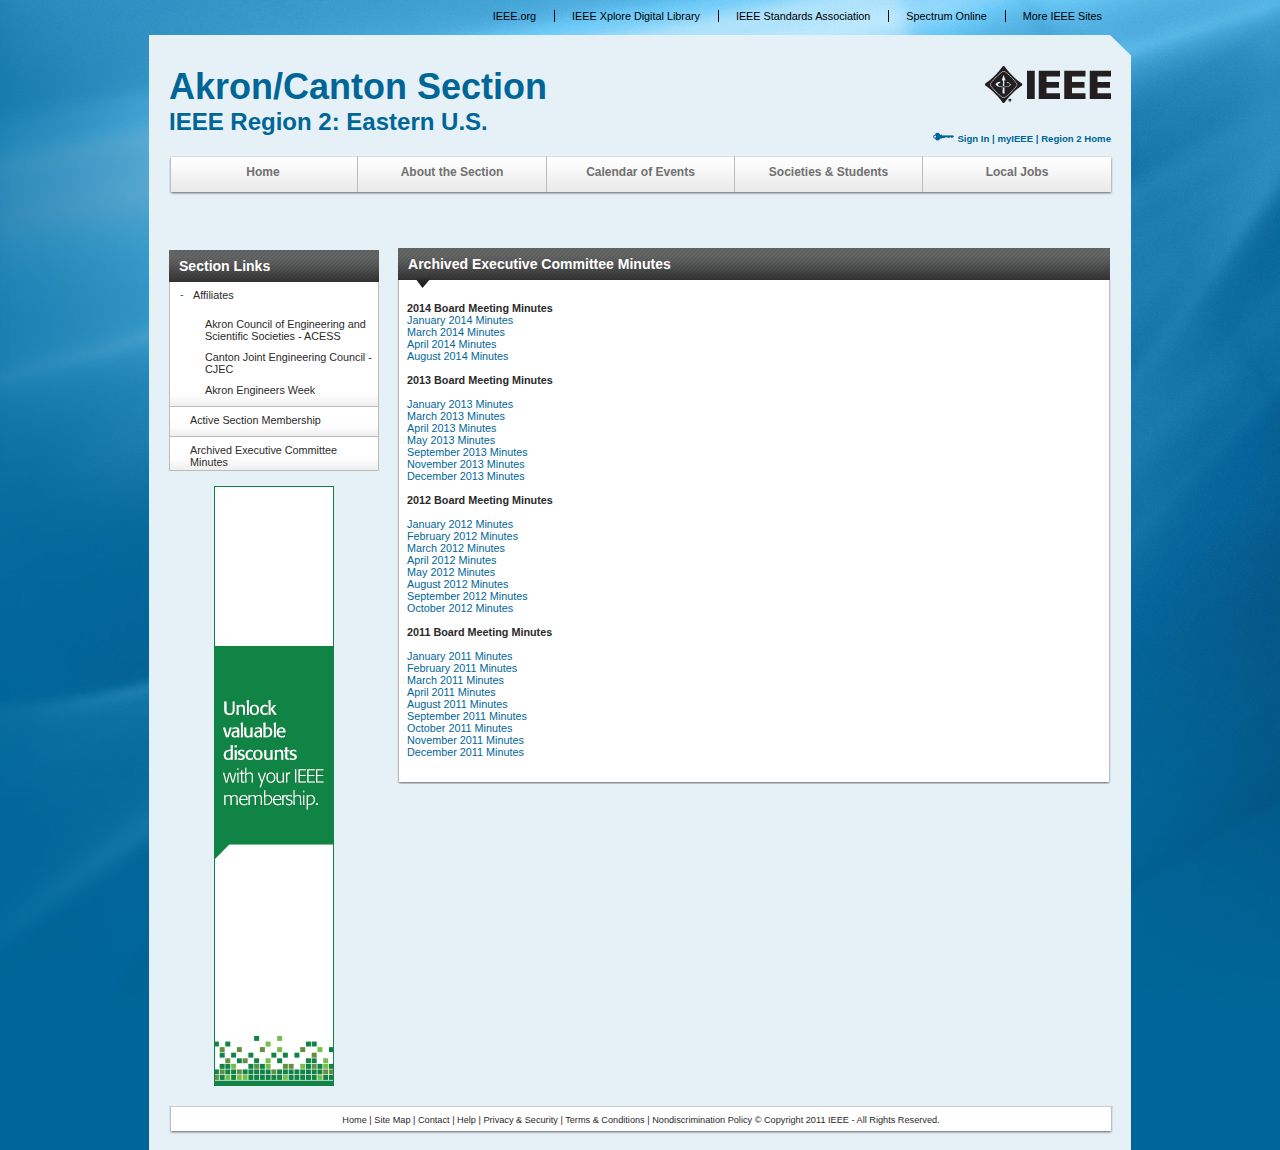
==== board_notes.html @ 06b7bce0 "First Commit" ====
<!DOCTYPE html PUBLIC "-//W3C//DTD XHTML 1.0 Transitional//EN" "http://www.w3.org/TR/xhtml1/DTD/xhtml1-transitional.dtd">

<html xmlns="http://www.w3.org/1999/xhtml">
<head>
	<title></title>
	<meta http-equiv="Content-Type" content="text/html;charset=utf-8" />
	
	<link rel="stylesheet" href="css/styles.css" type="text/css" />
	<link rel="stylesheet" href="css/cak.css" type="text/css" />
	<!--[if IE 7]>
	<link type="text/css" rel="stylesheet" href="css/ie7.css" media="screen,tv" />
	<![endif]-->
	<!--[if lte IE 6]>
	<link type="text/css" rel="stylesheet" href="css/ie6.css" media="screen,tv" />
	<![endif]-->

	<!-- global javascript functions -->
	<script language="JavaScript" type="text/javascript" src="scripts/global.js"></script>
</head>

<body>

<!-- Global IEEE Header -->
<div id="global-hd-container">
	<div id="global-hd">
		<ul>
		<li><a href="http://www.ieee.org">IEEE.org</a></li>
		<li><a href="http://ieeexplore.ieee.org/">IEEE Xplore Digital Library</a></li>
		<li><a href="http://standards.ieee.org/">IEEE Standards Association</a></li>
		<li><a href="http://spectrum.ieee.org/">Spectrum Online</a></li>
		<li class="last"><a href="http://www.ieee.org/sitemap.html?WT.mc_id=mn_smap">More IEEE Sites</a></li>
		</ul>
	</div>
</div>

<div id="wedge"></div>

<!-- Page Container -->
<div id="container">
	
	<!-- Site Logo -->
	<div id="logos">
		<!-- Society Logo -->
		<div id="main">
			<h1>Akron/Canton Section</h1>
			<h2>IEEE Region 2: Eastern U.S.</h2>
		</div>
		<!-- IEEE Logo & sign-in -->
		<div id="ieee"><a href="http://www.ieee.org/" target="_blank"><img src="images/logo_ieeeBLK.png" width="126" height="37" alt="IEEE" title="IEEE" /></a></div>
		<div class="clear"></div>
		<!-- Sign in link -->
		<div id="sign-in">
			<img src="images/icon_key.gif" width="23" height="11" alt="Sign In" title="Sign In" />
			<a href="http://www.ieee.org/membership_services/membership/my_ieee.html?WT.mc_id=u_msignin">Sign In</a> | 
			<a href="http://www.ieee.org/membership_services/membership/my_ieee.html">myIEEE</a> | 
			<a href="http://ewh.ieee.org/reg/2/">Region 2 Home</a> 
			<!--| <a href="#">Affiliate Site</a>-->
		</div>
	</div>
	
	<!-- Site Navigation -->
	<div id="navbar">
		<div id="navigation">
			<ul>
			<li>
			<a href="index.html" class="item1">Home</a></li><li>
			<a href="officers.html" class="item2">About the Section</a></li><li>
			<a href="calendar.html" class="item3">Calendar of Events</a></li><li>
			<a href="students.html" class="item4">Societies &amp; Students</a></li><li class="last">
			<a href="jobs.html" class="item5">Local Jobs</a></li>
			</ul>
		</div>
	</div>
	
	<div class="clear"></div>

	<!-- Search Bar -->
	<div id="search">
	<!--
		<form action="#">
		<div id="search-content">Search Section</div>
		<div class="left"><input type="text" name="search" size="25" id="searchbox" /></div>
		<div class="left"><input type="image" src="images/btn_search.png" id="searchbutton" name="searchbutton" alt="Search" title="Search" /></div>
		</form>
	-->	
		<!-- Social Media Icons -->		
		<!--
		<div id="socialmedia">
			Follow:
			<a href="#"><img src="images/icon_facebook.gif" width="23" height="23" alt="Facebook" title="Facebook" class="socialicon" /></a><a 
			href="#"><img src="images/icon_twitter.gif" width="23" height="23" alt="Twitter" title="Twitter" class="socialicon" /></a><a 
			href="#"><img src="images/icon_youtube.gif" width="23" height="23" alt="YouTube" title="YouTube" class="socialicon" /></a><a
			href="#"><img src="images/icon_linkedin.gif" width="23" height="23" alt="LinkedIn" title="LinkedIn" class="socialicon" /></a> | Share: <a 
			href="#"><img src="images/icon_share.gif" width="23" height="23" alt="ShareThis" title="ShareThis" class="socialicon" /></a>
		</div>
		-->
	</div>

	<!-- Sub Page Container -->
	<div id="sub-container">	
	
			<!-- Left Navigation Menu -->
			<div id="leftnav">
				<!-- Section title -->
				<div class="leftnav-header">Section Links</div>
					<!-- navigation option 1 -->
					<ul>
          <!--
					<li><a id="nav1" href="Javascript:display('nav1','subnav1');" class="control">-</a>
						<a href="#">Student Chapters</a>
						<ul id="subnav1">
							<li><a href="http://ieeeakron.org">The University of Akron - College of Engineering</a></li>
						</ul>	
					</li>
				
					<!-- navigation option 2 -->
					<li><a id="nav2" href="Javascript:display('nav2','subnav2');" class="control">-</a>
						<a href="#">Affiliates</a>
						<ul id="subnav2">
							<li><a href="http://www.acessinc.org/">Akron Council of Engineering and Scientific Societies - ACESS</a></li>
							<li><a href="http://www.cjecnet.com/">Canton Joint Engineering Council - CJEC</a></li>
              <li><a href="http://www.akroneweek.org/">Akron Engineers Week</a></li>
						</ul>
					</li>
					
					<!-- navigation option 3 -->
					<!--
					<li><div id="nav3" class="control">-</div>
						<a href="sub2.html" class="active">Praesent vel odio adipiscing</a>
						<ul id="subnav3">
							<li><a href="sub3.html">Iaculis vulputate leo neque leo tortor</a></li>
							<li><a href="sub5.html">Cras quis tellus nunc</a></li>
							<li><a href="#">Vitae neque tellus nunc</a></li>
						</ul>
					</li>
					-->
					<!-- navigation option 4 -->
					<!--
					<li><a id="nav4" href="Javascript:display('nav4','subnav4');" class="control">+</a>
						<a href="#">Aenean leo tortor</a>
						<ul id="subnav4" class="hide">
							<li><a href="#">Vulputate leo iaculis neque</a></li>
							<li><a href="#">Nec quis tellus sit</a></li>
							<li><a href="#">Nec semper nulla tellus nunc</a></li>
							<li><a href="#">Iaculis vulputate leo neque leo tortor</a></li>
						</ul>
					</li>
					-->
					<!-- navigation option 5 -->
					<li><div id="nav5" class="control"></div>
						<a href="http://ewh.ieee.org/r2/no_virginia/IEEE_R20-Data/R20001/R20001_AC_by_Zip_1.htm">Active Section Membership</a></li>
					<li><div id="nav5" class="control"></div><a href="board_notes.html">Archived Executive Committee Minutes</a></li>
					<!-- navigation option 6 -->
					<!--
					<li><a id="nav6" href="Javascript:display('nav6','subnav6');" class="control">+</a>
						<a href="#">Donec iaculis vulputate</a>
						<ul id="subnav6" class="hide">
							<li><a href="#">Fusce quis tellus sit</a></li>
						</ul>	
					</li>
					-->
					<!-- navigation option 7 -->
					<!--
					<li><div id="nav7" class="control"></div>
						<a href="#">Aliquam dolor nunc</a></li>
					-->
					<!-- navigation option 8 -->
					<!--
					<li><div id="nav8" class="control"></div>
						<a href="#">Cras ipsum augue</a></li>
					-->
					<!-- navigation option 9 -->
					<!--
					<li><div id="nav9" class="control"></div>
						<a href="#">Integer lobortis ultricies</a></li>
					-->
					<!-- navigation option 10 -->
					<!--
					<li><a id="nav10" href="Javascript:display('nav10','subnav10');" class="control">+</a>
						<a href="#">Cras semper nulla ut id</a>
						<ul id="subnav10" class="hide">
							<li><a href="#">Vitae neque nulla</a></li>
							<li><a href="#">Nec semper nulla tellus nunc</a></li>
							<li><a href="#">Vitae neque tellus nunc</a></li>
							<li><a href="#">Iaculis vulputate leo neque leo tortor</a></li>
							<li><a href="#">Cras quis tellus nunc</a></li>
						</ul>	
					</li>
					-->
					<!-- navigation option 11 -->
					<!--
					<li><a id="nav11" href="Javascript:display('nav11','subnav11');" class="control">+</a>
						<a href="#">Nec semper nulla ut id nec semper nulla ut id nec semper nulla ut id</a>
						<ul id="subnav11" class="hide">
							<li><a href="#">Cras quis tellus nunc</a></li>
							<li><a href="#">Nec semper nulla tellus nunc</a></li>
							<li><a href="#">Vitae neque tellus nunc</a></li>
						</ul>
					</li>
					-->
					<!-- navigation option 12 -->
					<!--
					<li><a id="nav12" href="Javascript:display('nav12','subnav12');" class="control">+</a>
						<a href="#">Mauris vitae neque nulla</a>
						<ul id="subnav12" class="hide">
							<li><a href="#">Nec semper nulla tellus nunc</a></li>
							<li><a href="#">Vitae neque tellus nunc</a></li>
						</ul>
					</li>
					-->
					</ul>
		
				<div class="clear"></div>
				
				<!-- Promo area -->
				<div id="promos">
					<!-- Promo Image -->
					<a href="http://www.ieee.org/discounts"><img src="images/discounts_banner.gif" alt="Discounts" title="IEEE Discounts" class="promo" /></a>
					
					<!-- Promo Image -->
					<!--
					<img src="images/fpo_left_promo.jpg" width="210" height="140" alt="FPO" title="FPO" class="promo" />
					-->
				</div>
			
      </div>
			<!-- Page Content Area -->	
			<div id="content">
			
				<!-- Page breadcrumb -->
				<div id="breadcrumb">
					<p></p>
				</div>	

				<!-- Page header -->
				<div class="header">
					<div class="arrow"></div>					
					<h1>Archived Executive Committee Minutes</h1>
				</div>
				
				
				<div class="inside-content">
        <!-- Content -->
        <br/>
		<h6>2014 Board Meeting Minutes</h6>
		<a href="board_notes/IEEE Akron-Canton Section Exe Minutes Jan 2014.docx">January 2014 Minutes</a><br/>
		<a href="board_notes/IEEE Akron-Canton Section Exe Minutes Mar 2014 - revised.docx">March 2014 Minutes</a><br/>
		<a href="board_notes/IEEE Akron-Canton Section Exe Minutes Apr 2014">April 2014 Minutes</a><br/>
		<a href="board_notes/IEEE Akron-Canton Section Exe Minutes Aug 2014">August 2014 Minutes</a><br/>
		<br/>
        <h6>2013 Board Meeting Minutes</h6>
        <br/>
        <a href="board_notes/IEEE Minutes Jan 2013.pdf">January 2013 Minutes</a><br/>
        <a href="board_notes/IEEE Minutes Mar 2013.doc">March 2013 Minutes</a><br/>
        <a href="board_notes/IEEE Minutes Apr 2013.doc">April 2013 Minutes</a><br/>
        <a href="board_notes/IEEE Minutes May 2013.doc">May 2013 Minutes</a><br/>
        <a href="board_notes/IEEE Sept ExCom Minutes.doc">September 2013 Minutes</a><br/>
		<a href="board_notes/IEEE Akron-Canton Section Exe Minutes Nov 2013.pdf">November 2013 Minutes</a><br/>
		<a href="board_notes/IEEE Akron-Canton Section Exe Minutes Dec 2013.docx">December 2013 Minutes</a><br/>
        <br/>
        <h6>2012 Board Meeting Minutes</h6>
        <br/>
        <a href="board_notes/IEEE-AC -- January 2012 Minutes.pdf">January 2012 Minutes</a><br/>
        <a href="board_notes/IEEE-AC -- February 2012 Minutes.pdf">February 2012 Minutes</a><br/>
        <a href="board_notes/IEEE-AC -- March 2012 Minutes.pdf">March 2012 Minutes</a><br/>
        <a href="board_notes/IEEE-AC -- April 2012 Minutes.pdf">April 2012 Minutes</a><br/>
        <a href="board_notes/IEEE-AC -- May 2012 Minutes.pdf">May 2012 Minutes</a><br/>
        <a href="board_notes/IEEE-AC -- August 2012 Minutes.pdf">August 2012 Minutes</a><br/>
        <a href="board_notes/IEEE-AC -- September 2012 Minutes -- Revised.pdf">September 2012 Minutes</a><br/>
        <a href="board_notes/IEEE-AC -- October 2012 Minutes.pdf">October 2012 Minutes</a><br/>
        <br/>
        <h6>2011 Board Meeting Minutes</h6>
        <br/>
        <a href="board_notes/IEEE-AC -- January 2011 Minutes Revised.pdf">January 2011 Minutes</a><br/>
        <a href="board_notes/IEEE-AC -- February 2011 Minutes.pdf">February 2011 Minutes</a><br/>
        <a href="board_notes/IEEE-AC -- March 2011 Minutes _Revised_.pdf">March 2011 Minutes</a><br/>
        <a href="board_notes/IEEE-AC -- April 2011 Minutes.pdf">April 2011 Minutes</a><br/>
        <a href="board_notes/IEEE-AC -- August 2011 Minutes Revised.pdf">August 2011 Minutes</a><br/>
        <a href="board_notes/IEEE-AC -- September 2011 Minutes.pdf">September 2011 Minutes</a><br/>
        <a href="board_notes/IEEE-AC -- October 2011 Minutes.pdf">October 2011 Minutes</a><br/>
        <a href="board_notes/IEEE-AC -- November 2011 Minutes.pdf">November 2011 Minutes</a><br/>
        <a href="board_notes/IEEE-AC - December 2011 Minutes.pdf">December 2011 Minutes</a><br/>
        <br/>
        
				<!-- End Inside Content -->
				</div>
				
			
			<div class="bot"></div>
			<div class="clear"></div>

	</div> <!-- end content div-->
 	<div class="clear"></div>

	<!-- Footer -->
	<div id="footer"><div class="mid">	
		<p></p>
		<p><a href="index.html">Home</a>
		| <a href="map.html">Site Map</a>
		| <a href="mailto:rvoss@neo.rr.com?subject=IEEE Web Contact">Contact</a> 
		| <a href="mailto:swhalen@computer.org?subject=Web Help">Help</a>
		| <a href="http://www.ieee.org/privacy" target="_blank">Privacy &amp; Security</a> 
		| <a href="http://ieee.org/site_terms_conditions.html" target="_blank">Terms &amp; Conditions</a>
		| <a href="http://www.ieee.org/nondiscrimination" target="_blank">Nondiscrimination Policy</a> 		
		&copy; Copyright 2011 IEEE - All Rights Reserved.</p>
	</div><div class="bot"></div></div>
  
</div>
</div>

</body>
</html>
---- css/styles.css ----
@import url("reset.css"); /* Reset elements */
@import url("global.css"); /* Generic styles */
@import url("layout.css"); /* Page layout styles */
@import url("customize.css"); /* Alterable styles to change template color scheme */

HTML {
	min-height: 100%;
	height: auto;
}
BODY {
	line-height: 1;
	font: normal 12px Verdana, sans-serif;
	color: #2a2a2a;
}
a:link, a:visited {
	color: #006699;
	text-decoration: none;
}
a:hover, a:active {
	color: #006699;
	text-decoration: underline;
}
---- css/cak.css ----
.noborder{
	border:0px none black !important;
}

td{
	width: 50%;
}

.rightCol{
	float: right;
	width: 50%;
	
}

.leftCol{
	float: left;
	width: 50%;
	
}

.hrule{
	height: 2px;
	background: #2a2a2a url(../images/bg_header.png) repeat-x;
	margin-top:10px;
	margin-bottom:10px;
}

.blue-back{
	background-color:#6D86C0;
	border:1px solid #6D86C0;
	color:white;
	padding: 1px;
	margin-top:1px;
}

.blue-text{
	border:1px solid #182C57;
	color:#182C57;
	background-color:white;
	padding: 1px;
	margin-top:1px;
}

.green{
	background-color:#228822;
	color:white;
	padding: 3px;
	margin-top:5px;
}
.legendtable{
	width:300px;
}
.legend{
	width:195px;
	height:20px;
	float:left;
	margin-right:10px;
}
---- css/ie7.css ----
#slideshow ul#slide-nav li {
	height: 58px;
}

.slideshow2 {
	padding-top: 10px;
}

.slideshow2 .mid {
	background: url(../images/slideshow2/bg_mid.png) repeat-y;
	min-height: 50px;
}

#hp-container .box-1 .content {
	min-height: 50px;
}

#hp-container .box-2 .content {
	min-height: 50px;
}

#hp-container .box-3 .content {
	min-height: 50px;
}

#hp-container .box-3 .tabs .tab-content.fix {
	margin-left: 10px;

}

#footer {
	padding: 3px 0;
}

#content .inside-content {
	min-height: 200px;
}

#content .sp-content1 .content {
	min-height: 50px;
}

#content .sp-content2 .content {
	min-height: 50px;
}

.jspVerticalBar .jspArrowDown
{
	position: relative;
	bottom: -18px;
}

#footer .mid {
	min-height: 10px;
}
---- css/ie6.css ----
#global-hd-container {
	background-image: none;
}

#global-hd ul li {
	padding: 0px 14px 0px 18px;
}

#container #logos {	
	margin-top: 5px;
}

#logos #ieee {
	background-image: url(../images/logo_ieeeBLK.gif);
}

#navbar #navigation ul li a.active {
	background-image: none;
}

#leftnav .leftnav-header {
	background-image: none;
	height: 20px;
}

#leftnav ul li a {
	height: 20px;
}

#leftnav .control {
	margin-left: 5px; 
	padding-top: 6px;
}

div .header .overline {
	background-image: none;
}

#navbar #navigation ul li a:hover {
	background-image: none;
}

#content th {
	background-image: none;
}

.slideshow2 {
	padding-top: 10px;
}

.slideshow2 .mid {
	background: url(../images/slideshow2/bg_mid.png) repeat-y;
	min-height: 50px;
}

#hp-container .box-1 .content {
	min-height: 50px;
}

#hp-container .box-2 .content {
	min-height: 50px;
}

#footer {
	padding: 3px 0;
}
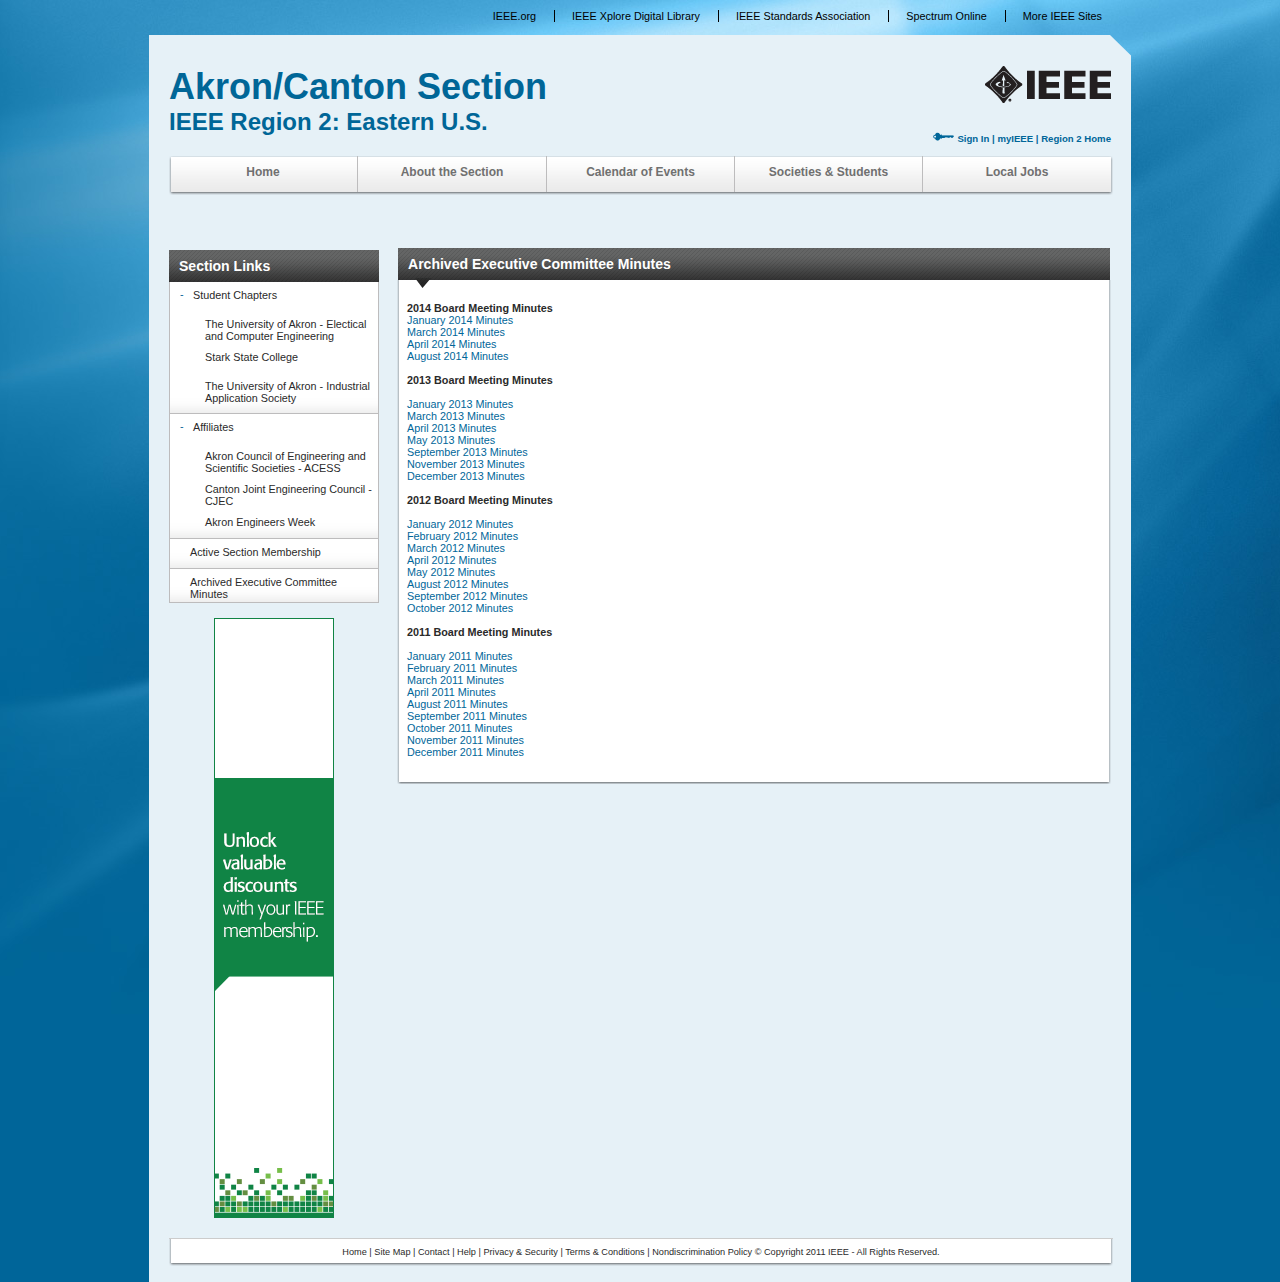
==== commit bd69c7f8: "committing website changes, added student section links to left nav, fixed email" ====
--- a/board_notes.html
+++ b/board_notes.html
@@ -4,7 +4,7 @@
 <head>
 	<title></title>
 	<meta http-equiv="Content-Type" content="text/html;charset=utf-8" />
-	
+
 	<link rel="stylesheet" href="css/styles.css" type="text/css" />
 	<link rel="stylesheet" href="css/cak.css" type="text/css" />
 	<!--[if IE 7]>
@@ -37,7 +37,7 @@
 
 <!-- Page Container -->
 <div id="container">
-	
+
 	<!-- Site Logo -->
 	<div id="logos">
 		<!-- Society Logo -->
@@ -51,13 +51,13 @@
 		<!-- Sign in link -->
 		<div id="sign-in">
 			<img src="images/icon_key.gif" width="23" height="11" alt="Sign In" title="Sign In" />
-			<a href="http://www.ieee.org/membership_services/membership/my_ieee.html?WT.mc_id=u_msignin">Sign In</a> | 
-			<a href="http://www.ieee.org/membership_services/membership/my_ieee.html">myIEEE</a> | 
-			<a href="http://ewh.ieee.org/reg/2/">Region 2 Home</a> 
+			<a href="http://www.ieee.org/membership_services/membership/my_ieee.html?WT.mc_id=u_msignin">Sign In</a> |
+			<a href="http://www.ieee.org/membership_services/membership/my_ieee.html">myIEEE</a> |
+			<a href="http://ewh.ieee.org/reg/2/">Region 2 Home</a>
 			<!--| <a href="#">Affiliate Site</a>-->
 		</div>
 	</div>
-	
+
 	<!-- Site Navigation -->
 	<div id="navbar">
 		<div id="navigation">
@@ -71,7 +71,7 @@
 			</ul>
 		</div>
 	</div>
-	
+
 	<div class="clear"></div>
 
 	<!-- Search Bar -->
@@ -82,37 +82,39 @@
 		<div class="left"><input type="text" name="search" size="25" id="searchbox" /></div>
 		<div class="left"><input type="image" src="images/btn_search.png" id="searchbutton" name="searchbutton" alt="Search" title="Search" /></div>
 		</form>
-	-->	
-		<!-- Social Media Icons -->		
+	-->
+		<!-- Social Media Icons -->
 		<!--
 		<div id="socialmedia">
 			Follow:
-			<a href="#"><img src="images/icon_facebook.gif" width="23" height="23" alt="Facebook" title="Facebook" class="socialicon" /></a><a 
-			href="#"><img src="images/icon_twitter.gif" width="23" height="23" alt="Twitter" title="Twitter" class="socialicon" /></a><a 
+			<a href="#"><img src="images/icon_facebook.gif" width="23" height="23" alt="Facebook" title="Facebook" class="socialicon" /></a><a
+			href="#"><img src="images/icon_twitter.gif" width="23" height="23" alt="Twitter" title="Twitter" class="socialicon" /></a><a
 			href="#"><img src="images/icon_youtube.gif" width="23" height="23" alt="YouTube" title="YouTube" class="socialicon" /></a><a
-			href="#"><img src="images/icon_linkedin.gif" width="23" height="23" alt="LinkedIn" title="LinkedIn" class="socialicon" /></a> | Share: <a 
+			href="#"><img src="images/icon_linkedin.gif" width="23" height="23" alt="LinkedIn" title="LinkedIn" class="socialicon" /></a> | Share: <a
 			href="#"><img src="images/icon_share.gif" width="23" height="23" alt="ShareThis" title="ShareThis" class="socialicon" /></a>
 		</div>
 		-->
 	</div>
 
 	<!-- Sub Page Container -->
-	<div id="sub-container">	
-	
+	<div id="sub-container">
+
 			<!-- Left Navigation Menu -->
 			<div id="leftnav">
 				<!-- Section title -->
 				<div class="leftnav-header">Section Links</div>
 					<!-- navigation option 1 -->
 					<ul>
-          <!--
-					<li><a id="nav1" href="Javascript:display('nav1','subnav1');" class="control">-</a>
-						<a href="#">Student Chapters</a>
-						<ul id="subnav1">
-							<li><a href="http://ieeeakron.org">The University of Akron - College of Engineering</a></li>
-						</ul>	
-					</li>
-				
+						<!-- Student Chapter Links -->
+						<li><a id="nav1" href="Javascript:display('nav1','subnav1');" class="control">-</a>
+							<a href="#">Student Chapters</a>
+							<ul id="subnav1">
+							<li><a href="ua.html">The University of Akron - Electical and Computer Engineering</a></li>
+							<li><a href="">Stark State College</a></li>
+							<li style="margin-bottom:7px"><a href="">The University of Akron - Industrial Application Society</a></li>
+							</ul>
+						</li>
+
 					<!-- navigation option 2 -->
 					<li><a id="nav2" href="Javascript:display('nav2','subnav2');" class="control">-</a>
 						<a href="#">Affiliates</a>
@@ -122,7 +124,7 @@
               <li><a href="http://www.akroneweek.org/">Akron Engineers Week</a></li>
 						</ul>
 					</li>
-					
+
 					<!-- navigation option 3 -->
 					<!--
 					<li><div id="nav3" class="control">-</div>
@@ -156,7 +158,7 @@
 						<a href="#">Donec iaculis vulputate</a>
 						<ul id="subnav6" class="hide">
 							<li><a href="#">Fusce quis tellus sit</a></li>
-						</ul>	
+						</ul>
 					</li>
 					-->
 					<!-- navigation option 7 -->
@@ -184,7 +186,7 @@
 							<li><a href="#">Vitae neque tellus nunc</a></li>
 							<li><a href="#">Iaculis vulputate leo neque leo tortor</a></li>
 							<li><a href="#">Cras quis tellus nunc</a></li>
-						</ul>	
+						</ul>
 					</li>
 					-->
 					<!-- navigation option 11 -->
@@ -209,36 +211,36 @@
 					</li>
 					-->
 					</ul>
-		
+
 				<div class="clear"></div>
-				
+
 				<!-- Promo area -->
 				<div id="promos">
 					<!-- Promo Image -->
 					<a href="http://www.ieee.org/discounts"><img src="images/discounts_banner.gif" alt="Discounts" title="IEEE Discounts" class="promo" /></a>
-					
+
 					<!-- Promo Image -->
 					<!--
 					<img src="images/fpo_left_promo.jpg" width="210" height="140" alt="FPO" title="FPO" class="promo" />
 					-->
 				</div>
-			
+
       </div>
-			<!-- Page Content Area -->	
+			<!-- Page Content Area -->
 			<div id="content">
-			
+
 				<!-- Page breadcrumb -->
 				<div id="breadcrumb">
 					<p></p>
-				</div>	
+				</div>
 
 				<!-- Page header -->
 				<div class="header">
-					<div class="arrow"></div>					
+					<div class="arrow"></div>
 					<h1>Archived Executive Committee Minutes</h1>
 				</div>
-				
-				
+
+
 				<div class="inside-content">
         <!-- Content -->
         <br/>
@@ -281,11 +283,11 @@
         <a href="board_notes/IEEE-AC -- November 2011 Minutes.pdf">November 2011 Minutes</a><br/>
         <a href="board_notes/IEEE-AC - December 2011 Minutes.pdf">December 2011 Minutes</a><br/>
         <br/>
-        
+
 				<!-- End Inside Content -->
 				</div>
-				
-			
+
+
 			<div class="bot"></div>
 			<div class="clear"></div>
 
@@ -293,18 +295,18 @@
  	<div class="clear"></div>
 
 	<!-- Footer -->
-	<div id="footer"><div class="mid">	
+	<div id="footer"><div class="mid">
 		<p></p>
 		<p><a href="index.html">Home</a>
 		| <a href="map.html">Site Map</a>
-		| <a href="mailto:rvoss@neo.rr.com?subject=IEEE Web Contact">Contact</a> 
+		| <a href="mailto:wp4@uakron.edu?subject=IEEE Web Contact">Contact</a>
 		| <a href="mailto:swhalen@computer.org?subject=Web Help">Help</a>
-		| <a href="http://www.ieee.org/privacy" target="_blank">Privacy &amp; Security</a> 
+		| <a href="http://www.ieee.org/privacy" target="_blank">Privacy &amp; Security</a>
 		| <a href="http://ieee.org/site_terms_conditions.html" target="_blank">Terms &amp; Conditions</a>
-		| <a href="http://www.ieee.org/nondiscrimination" target="_blank">Nondiscrimination Policy</a> 		
+		| <a href="http://www.ieee.org/nondiscrimination" target="_blank">Nondiscrimination Policy</a>
 		&copy; Copyright 2011 IEEE - All Rights Reserved.</p>
 	</div><div class="bot"></div></div>
-  
+
 </div>
 </div>
 
